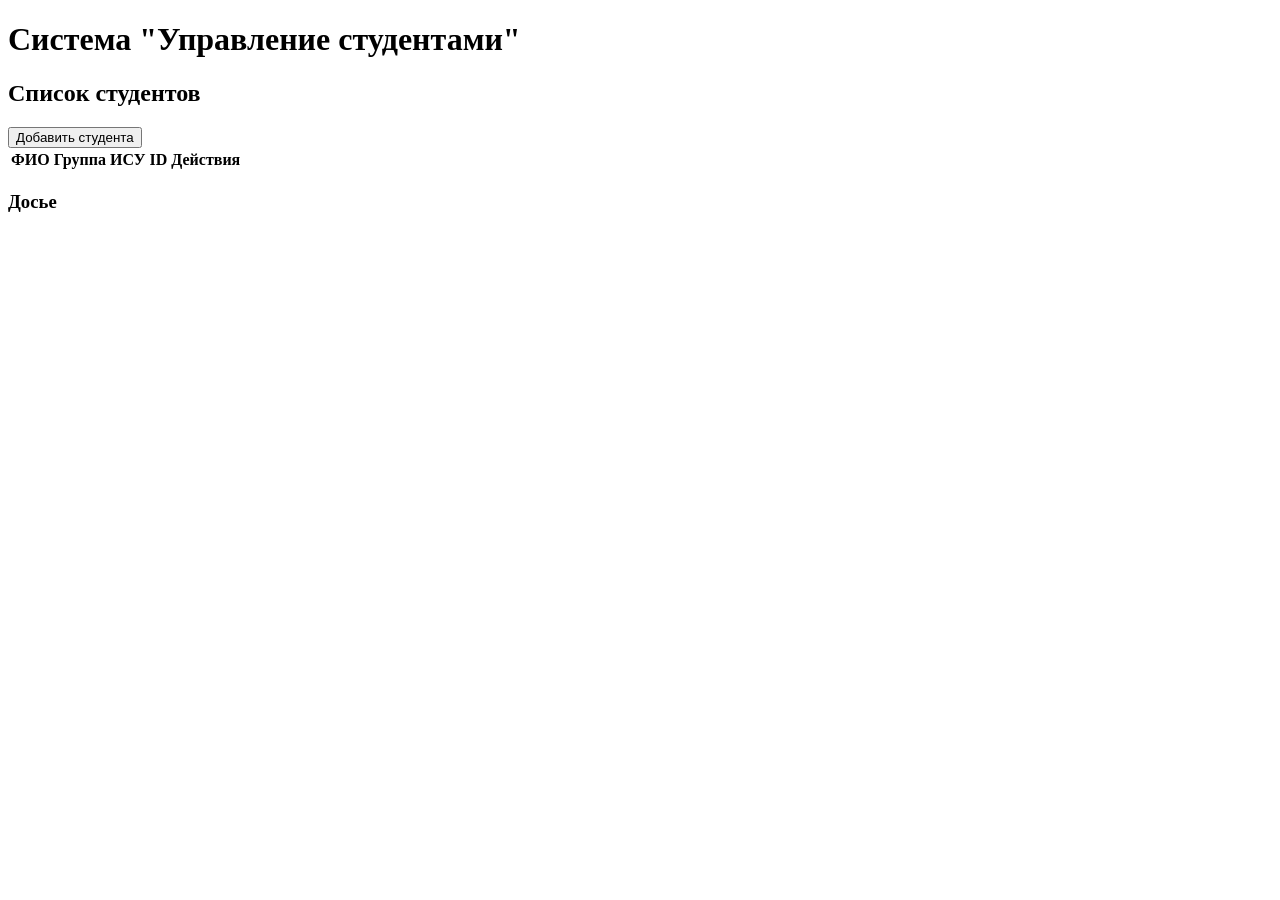
==== index.html @ 4b51618f "html index + form" ====
<!DOCTYPE html>
<html lang="ru">
<head>
    <meta charset="UTF-8"> 
    <meta name="viewport" content="width=device-width, inital-scale=1.0">
    <title>Управление студентами</title>
    <link rel="icon" type="image/png" href="favicon.ico">
    <link rel="stylesheet" href="css/styles.css">
</head>
<body>
    <header>
        <h1>Система "Управление студентами"</h1>
    </header>
    <main>
        <section id="list-section">
            <h2>Список студентов</h2>
            <button id="show-add-form-bin">Добавить студента</button>
            <table id="student-table">
                <thead>
                    <tr>
                        <th>ФИО</th>
                        <th>Группа</th>
                        <th>ИСУ ID</th>
                        <th>Действия</th>
                    </tr>
                </thead>
                <tbody id="students-tbody">

                </tbody>

            </table>
        </section>
        <div id="profile-tooltip" class="modal-tooltip hidden">
            <h3>Досье</h3>
            <div id="tooltip-content">

            </div>
        </div>
    </main>
    <script src="js/storage.js"></script>
    <script src="js/app.js"></script>
</body>
</html>
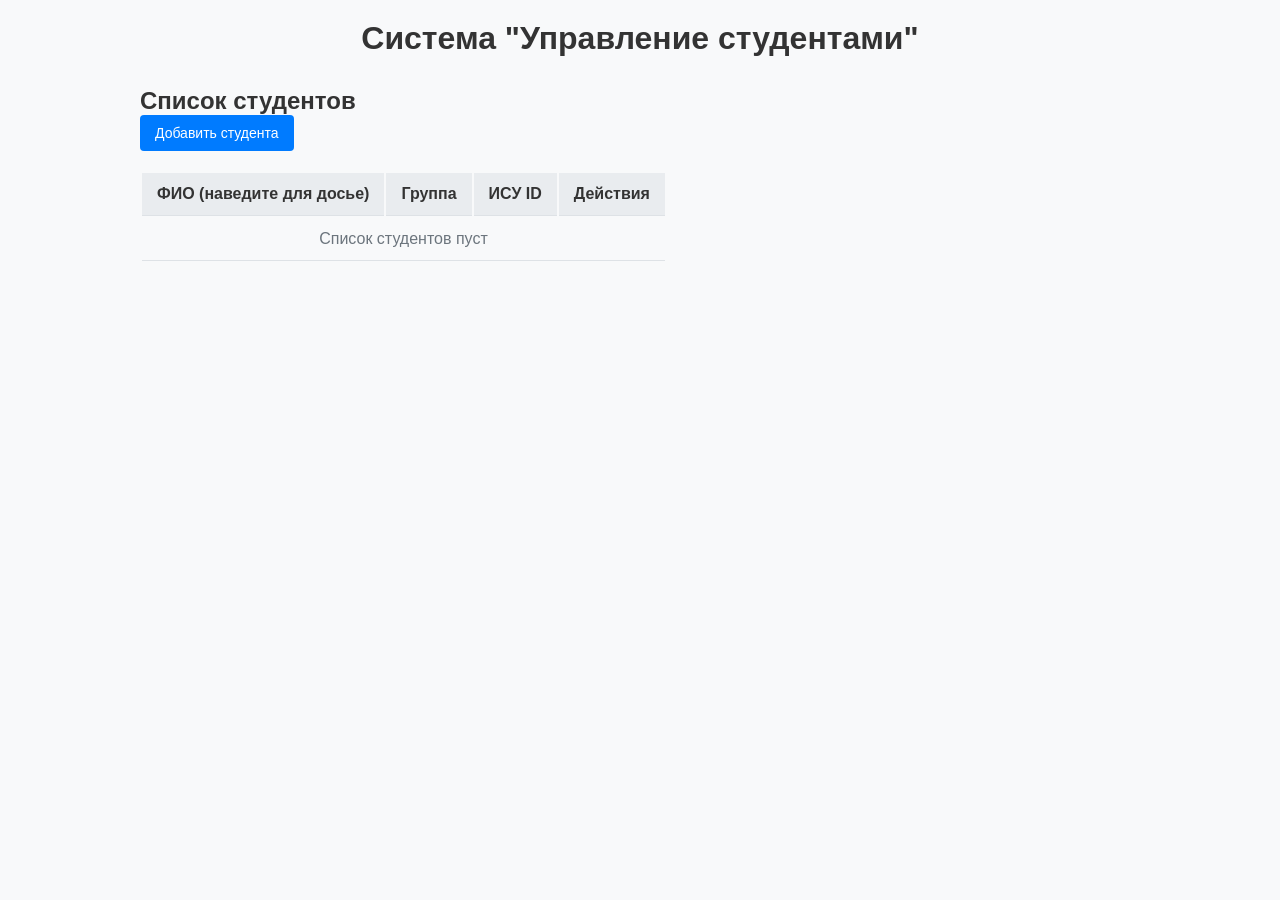
==== commit 740f3d2c: "adding js, debugging, and pre-debugging the final version" ====
--- a/index.html
+++ b/index.html
@@ -2,9 +2,11 @@
 <html lang="ru">
 <head>
     <meta charset="UTF-8"> 
-    <meta name="viewport" content="width=device-width, inital-scale=1.0">
+    <!-- Исправлено: initial-scale (добавлена буква i) -->
+    <meta name="viewport" content="width=device-width, initial-scale=1.0">
     <title>Управление студентами</title>
     <link rel="icon" type="image/png" href="favicon.ico">
+    <!-- Будет работать идеально, когда переименуешь папку scc в css -->
     <link rel="stylesheet" href="css/styles.css">
 </head>
 <body>
@@ -14,30 +16,32 @@
     <main>
         <section id="list-section">
             <h2>Список студентов</h2>
-            <button id="show-add-form-bin">Добавить студента</button>
+            <!-- Исправлено: кнопка заменена на ссылку для перехода на form.html -->
+            <a href="form.html" class="btn-link">Добавить студента</a>
+            
             <table id="student-table">
                 <thead>
                     <tr>
-                        <th>ФИО</th>
+                        <th>ФИО (наведите для досье)</th>
                         <th>Группа</th>
                         <th>ИСУ ID</th>
                         <th>Действия</th>
                     </tr>
                 </thead>
                 <tbody id="students-tbody">
-
+                    <!-- Сюда JS добавит строки -->
                 </tbody>
-
             </table>
         </section>
+        
         <div id="profile-tooltip" class="modal-tooltip hidden">
             <h3>Досье</h3>
             <div id="tooltip-content">
-
+                <!-- Сюда JS вставит данные -->
             </div>
         </div>
     </main>
     <script src="js/storage.js"></script>
     <script src="js/app.js"></script>
 </body>
-</html>+</html>
--- a/css/styles.css
+++ b/css/styles.css
@@ -0,0 +1,215 @@
+* {
+    box-sizing: border-box;
+    margin: 0;
+    padding: 0;
+    font-family: Arial, Helvetica, sans-serif;
+}
+
+body {
+    background-color: #f8f9fa;
+    color: #333;
+    padding: 20px;
+    display: flex;
+    flex-direction: column;
+    align-items: center;
+}
+
+header {
+    margin-bottom: 30px;
+    text-align: center;
+}
+
+main {
+    width: 100%;
+    max-width: 1000px;
+    position: relative;
+}
+
+.hidden {
+    display: none !important;
+}
+
+button, .btn-link {
+    display: inline-block;
+    background-color: #007bff;
+    color: white;
+    padding: 10px 15px;
+    border: none;
+    border-radius: 4px;
+    text-decoration: none;
+    font-size: 14px;
+    cursor: pointer;
+    margin-bottom: 20px;
+}
+
+button:hover, .btn-link:hover {
+    background-color: #0056b3;
+}
+
+.btn-cancel {
+    background-color: #6c757d;
+}
+
+.btn-cancel:hover {
+    background-color: #545b62;
+}
+
+.btn-edit {
+    background-color: #ffc107;
+    color: #212519;
+    margin-right: 5px;
+    margin-bottom: 0;
+}
+
+.btn-edit:hover {
+    background-color: #e0a800;
+}
+
+.btn-delete {
+    background-color: #dc3545;
+    margin-right: 0;
+    margin-bottom: 0;
+}
+
+.btn-delete:hover {
+    background-color: #bd2130;
+}
+
+teble {
+    width:100%;
+    border-collapse: collapse;
+    background-color: white;
+    box-shadow: 0 2px 4px rgba(0,0,0,0.1);
+    border-radius: 4px;
+    overflow: hidden;
+}
+
+th, td {
+    padding: 12px 15px;
+    text-align: left;
+    border-bottom: 1px solid #dee2e6;
+}
+
+th {
+    background-color: #e9ecef;
+    font-weight: bold;
+}
+
+tbody tr:hover {
+    background-color: #f1f3f5;
+}
+
+.student-name-trigger {
+    color: #007bff;
+    cursor: help;
+    text-decoration: underline dotted;
+}
+
+form {
+    background-color: white;
+    padding: 25px;
+    border-radius: 6px;
+    box-shadow: 0 2px 8px rgba(0,0,0,0.05);
+    max-width: 500px;
+    margin: 0 auto;
+}
+
+form label {
+    display: block;
+    margin-bottom: 15px;
+    font-weight: bold;
+    font-size: 14px;
+}
+
+form input[type="text"],
+form input[type="number"],
+form input[type="date"],
+form textarea {
+    width: 100%;
+    padding: 8px;
+    margin-top: 5px;
+    border: 1px solid #ced4da;
+    border-radius: 4px;
+    font-size: 14px;
+}
+
+form input[type="checkbox"] {
+    margin-right: 5px;
+    width: auto;
+}
+
+.form-button {
+    display: flexbox;
+    justify-content: flex-end;
+    gap: 10px;
+    margin-top: 20px;
+}
+
+.form-buttons button, .form-button .btn-link {
+    margin-bottom: 0;
+}
+
+.modal-tooltip {
+    position: absolute;
+    background-color: #fff;
+    border: 1px solid #ccc;
+    padding: 15px;
+    border-radius: 8px;
+    box-shadow: 0 4px 15px rgba(0,0,0,0.15);
+    z-index: 1000;
+    max-width: 300px;
+    pointer-events: none;
+}
+
+.modal-tooltip h3 {
+    margin-bottom: 10px;
+    font-size: 16px;
+    border-bottom: 1px solid #eee;
+    padding-bottom: 5px;
+    color: #007bff;
+}
+
+.medal-tooltip p {
+    font-size: 13px;
+    margin-bottom: 5px;
+    line-height: 1.4;
+}
+
+@media (max-widht: 600px) {
+    table,thead,tbody,th,td,tr{
+        display: block;
+    }
+    thead tr{
+        position: absolute;
+        top: -9999px;
+        left: -9999px;
+    }
+    tr {
+        border: 1px solid #ccc;
+        margin-bottom: 10px;
+        border-radius: 4px;
+        background: white;
+    }
+    td {
+        border: none;
+        border-bottom: 1px solid #eee;
+        position: relative;
+        padding-left: 50%;
+    }
+    td:before {
+        position: absolute;
+        top: 12px;
+        left: 15px;
+        width: 45%;
+        white-space: nowrap;
+        font-weight: bold;
+    }
+    td:nth-of-type(1):before {content: "ФИО:";}
+    td:nth-of-type(2):before {content: "Группа:";}
+    td:nth-of-type(3):before {content: "ИСУ ID:";}
+    td:nth-of-type(4):before {content: "Действия:";}
+}
+
+.input-error-border {
+    border-color: #dc3545 !important;
+}
